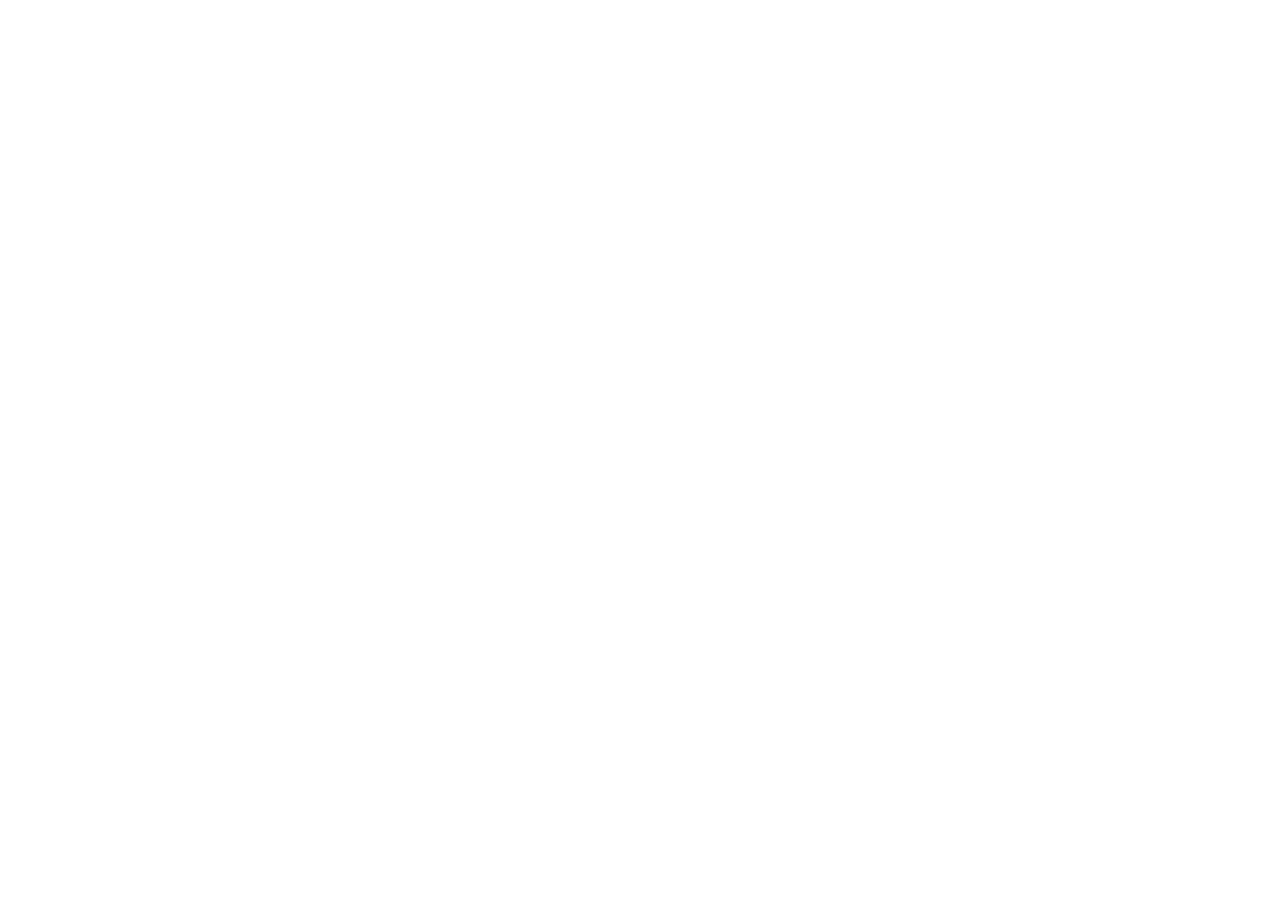
==== dropdown_navigation_bar/index.html @ 12e2f796 "add:responsive_navigation_menu" ====
<!DOCTYPE html>
<html lang="en">

<head>
  <meta charset="UTF-8">
  <meta name="viewport" content="width=device-width, initial-scale=1.0">
  <title>Dropdown Navigation Menu</title>
</head>

<body>

</body>

</html>
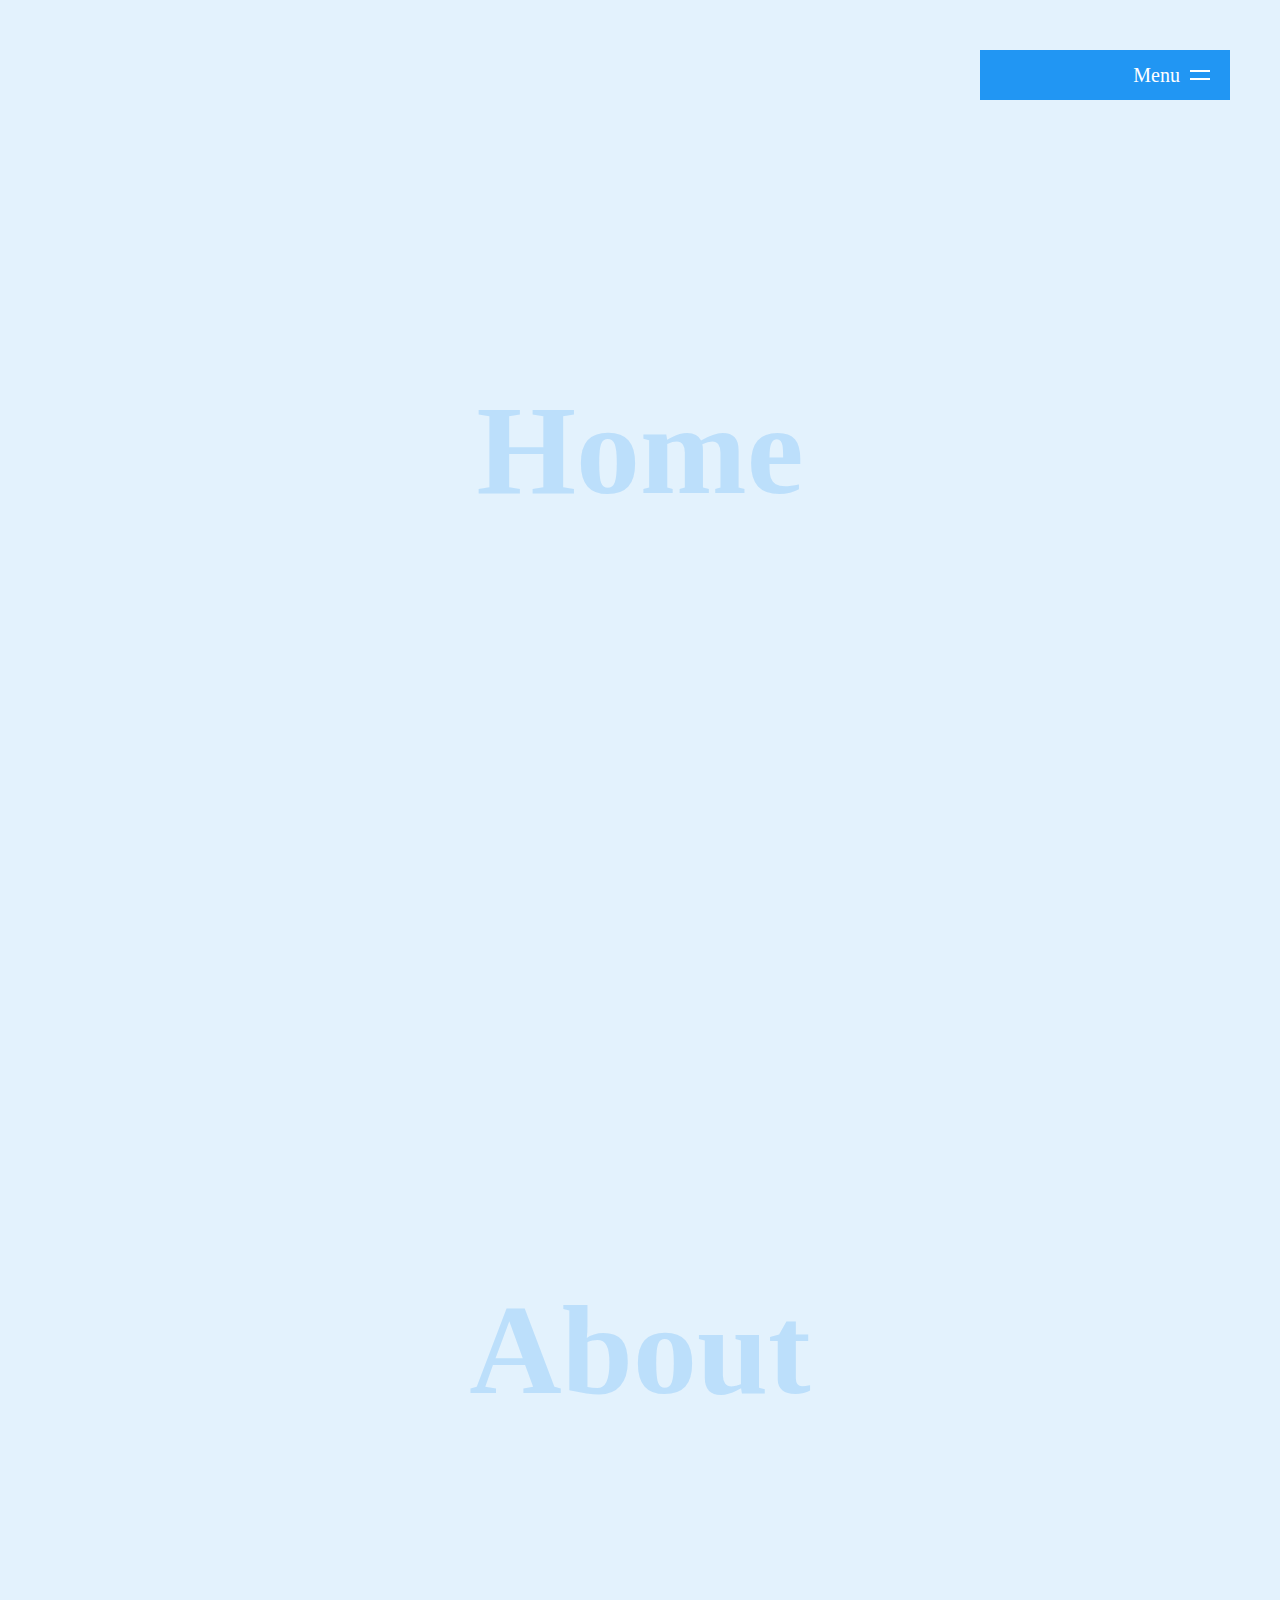
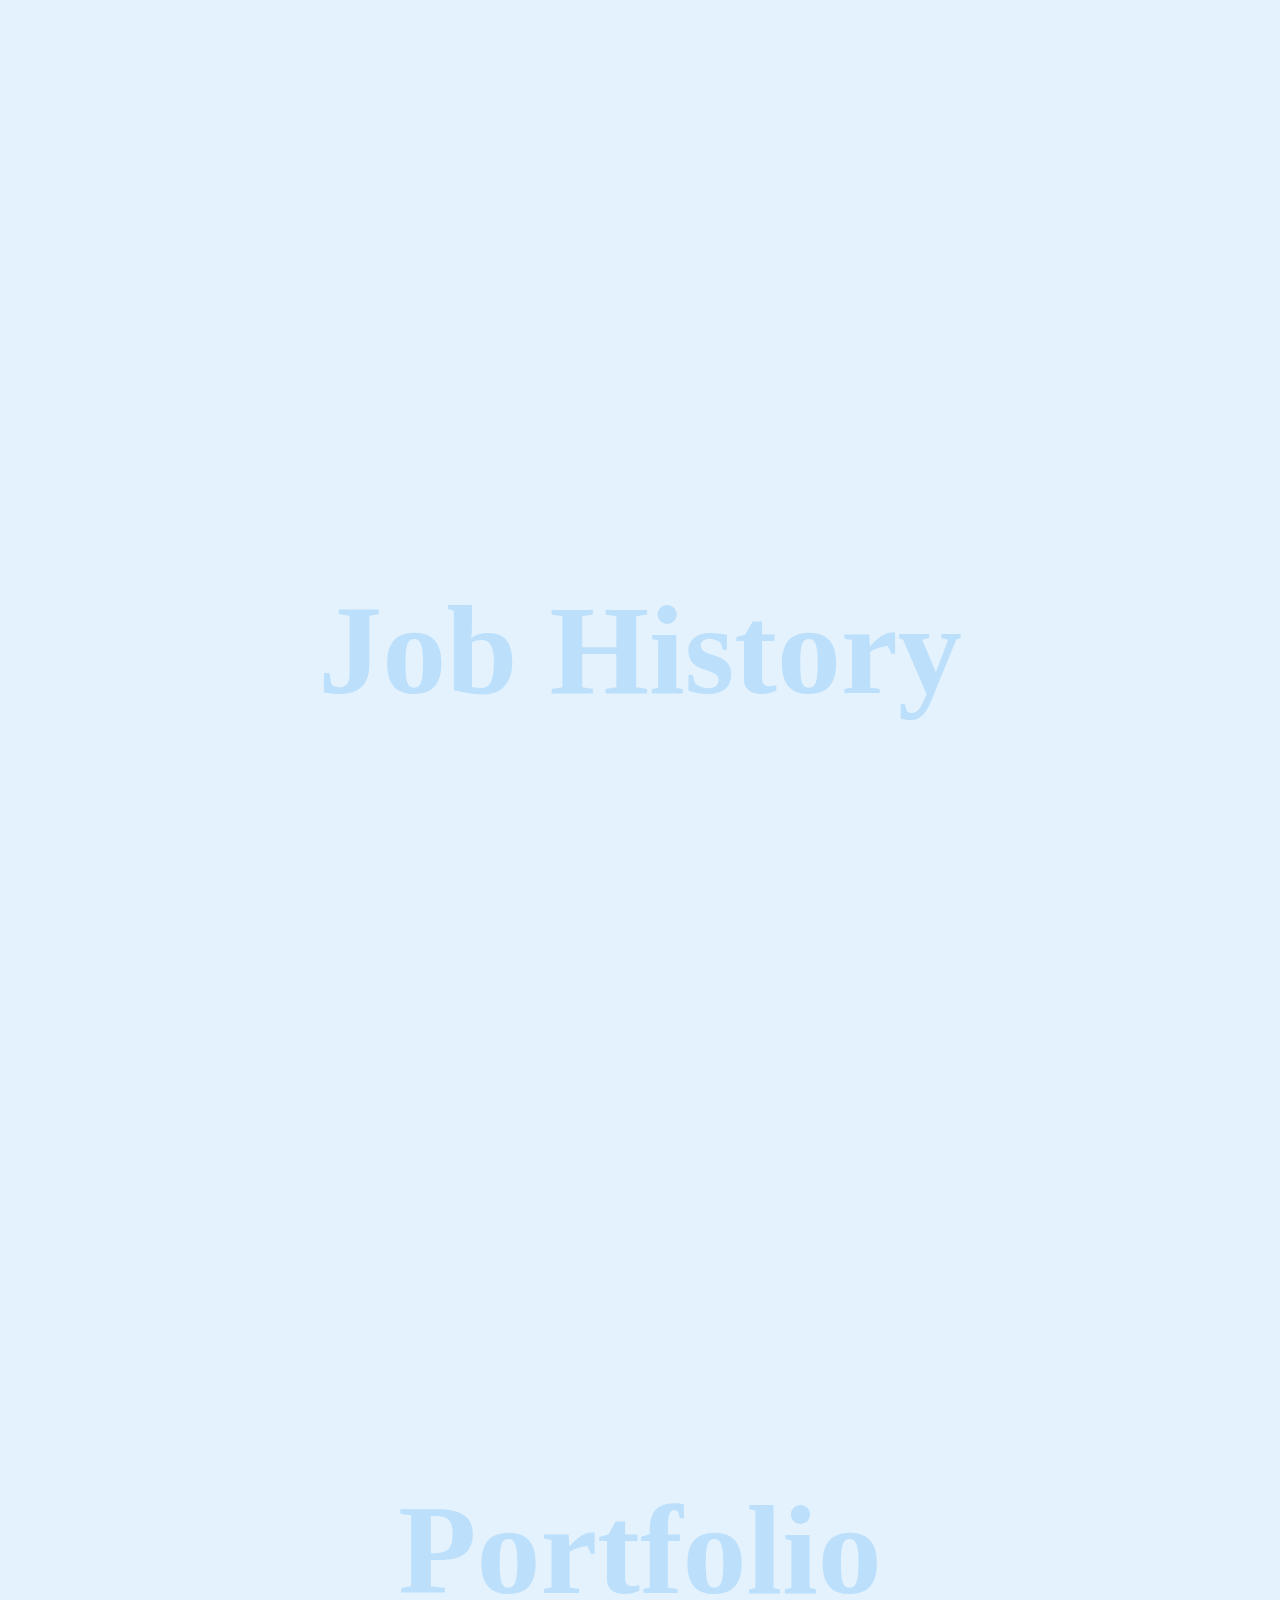
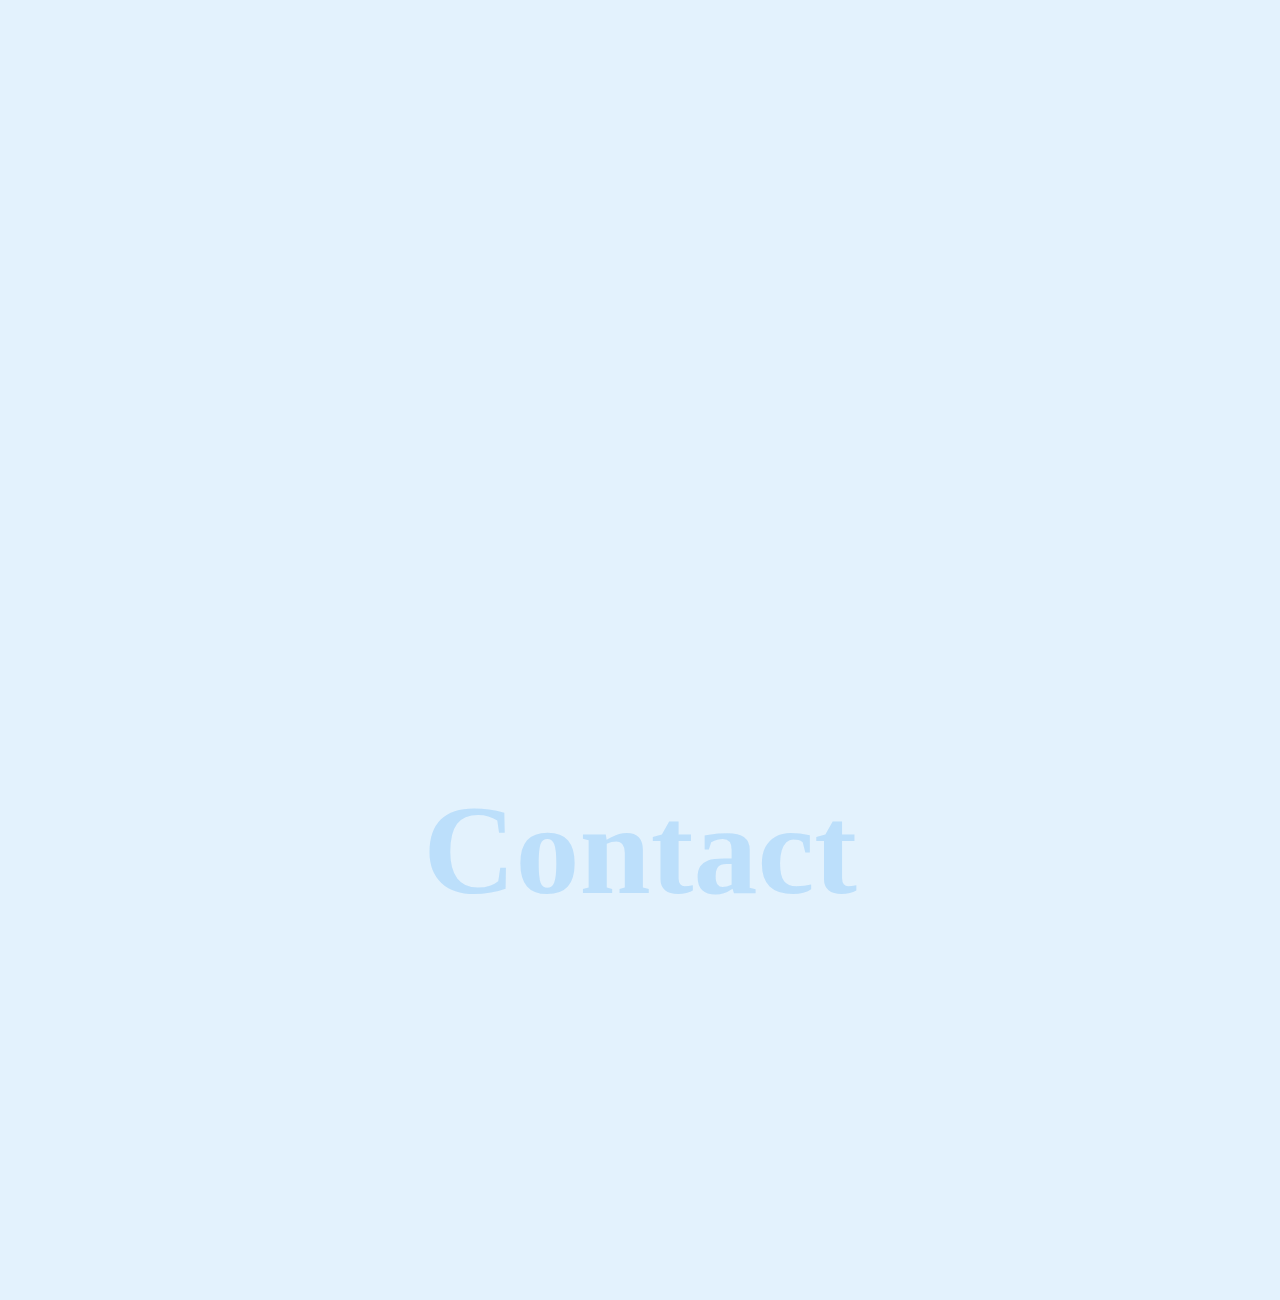
==== commit 9d248a23: "add:dropdown_navigation_bar" ====
--- a/dropdown_navigation_bar/index.html
+++ b/dropdown_navigation_bar/index.html
@@ -4,11 +4,39 @@
 <head>
   <meta charset="UTF-8">
   <meta name="viewport" content="width=device-width, initial-scale=1.0">
+  <link rel="stylesheet" href="style.css">
   <title>Dropdown Navigation Menu</title>
 </head>
 
 <body>
+  <div class="navigation">
+    <div class="toggle"><span></span></div>
 
+    <ul>
+      <li><a href="#home">Home</a></li>
+      <li><a href="#about">About</a></li>
+      <li><a href="#jobhistory">Job History</a></li>
+      <li><a href="#portfolio">Portfolio</a></li>
+      <li><a href="#contact">Contact</a></li>
+    </ul>
+  </div>
+  <section id="home">
+    <h2>Home</h2>
+  </section>
+  <section id="about">
+    <h2>About</h2>
+  </section>
+  <section id="jobhistory">
+    <h2>Job History</h2>
+  </section>
+  <section id="portfolio">
+    <h2>Portfolio</h2>
+  </section>
+  <section id="contact">
+    <h2>Contact</h2>
+  </section>
+
+  <script src="script.js"></script>
 </body>
 
 </html>--- a/dropdown_navigation_bar/style.css
+++ b/dropdown_navigation_bar/style.css
@@ -0,0 +1,126 @@
+* {
+  margin: 0;
+  padding: 0;
+  box-sizing: border-box;
+  scroll-behavior: smooth;
+}
+
+.navigation {
+  position: fixed;
+  top: 50px;
+  right: 50px;
+  height: 50px;
+  width: 250px;
+  height: 50px;
+  background: #2196f3;
+  z-index: 10;
+  overflow: hidden;
+}
+
+.navigation.active {
+  height: 300px;
+}
+
+.navigation .toggle {
+  position: relative;
+  top: 0;
+  left: 0;
+  width: 100%;
+  height: 50px;
+  background: #2196f3;
+  color: #fff;
+  display: flex;
+  align-items: center;
+  justify-content: flex-end;
+  padding: 0 20px;
+  font-size: 20px;
+  cursor: pointer;
+}
+
+.navigation .toggle:before {
+  content: "Menu";
+  margin-right: 10px;
+}
+
+.navigation .toggle.active:before {
+  content: "Close";
+  margin-right: 10px;
+}
+
+.navigation .toggle span {
+  position: relative;
+  width: 20px;
+  height: 50px;
+}
+
+.navigation .toggle span::before {
+  content: "";
+  position: absolute;
+  top: 20px;
+  left: 0;
+  width: 100%;
+  height: 2px;
+  background: #fff;
+  transition: 0.5s;
+}
+
+.navigation .toggle span::after {
+  content: "";
+  position: absolute;
+  bottom: 20px;
+  left: 0;
+  width: 100%;
+  height: 2px;
+  background: #fff;
+  transition: 0.5s;
+}
+
+.navigation .toggle.active span::before {
+  transform: rotate(225deg);
+  top: 24px;
+}
+
+.navigation .toggle.active span::after {
+  transform: rotate(135deg);
+  bottom: 24px;
+}
+
+.navigation ul {
+  position: relative;
+  background: #111;
+}
+
+.navigation ul li {
+  list-style: none;
+}
+
+.navigation ul li a {
+  position: relative;
+  text-decoration-line: none;
+  display: block;
+  padding: 10px 20px;
+  height: 50px;
+  color: #fff;
+  font-size: 18px;
+  transition: 1s;
+}
+
+.navigation ul li a:hover {
+  transition: 0s;
+  background: #2196f3;
+}
+
+section {
+  position: relative;
+  width: 100%;
+  height: 100vh;
+  display: flex;
+  justify-content: center;
+  align-items: center;
+  background: #e3f2fd;
+}
+
+section h2 {
+  font-size: 10vw;
+  color: rgba(33, 150, 243, 0.2);
+}